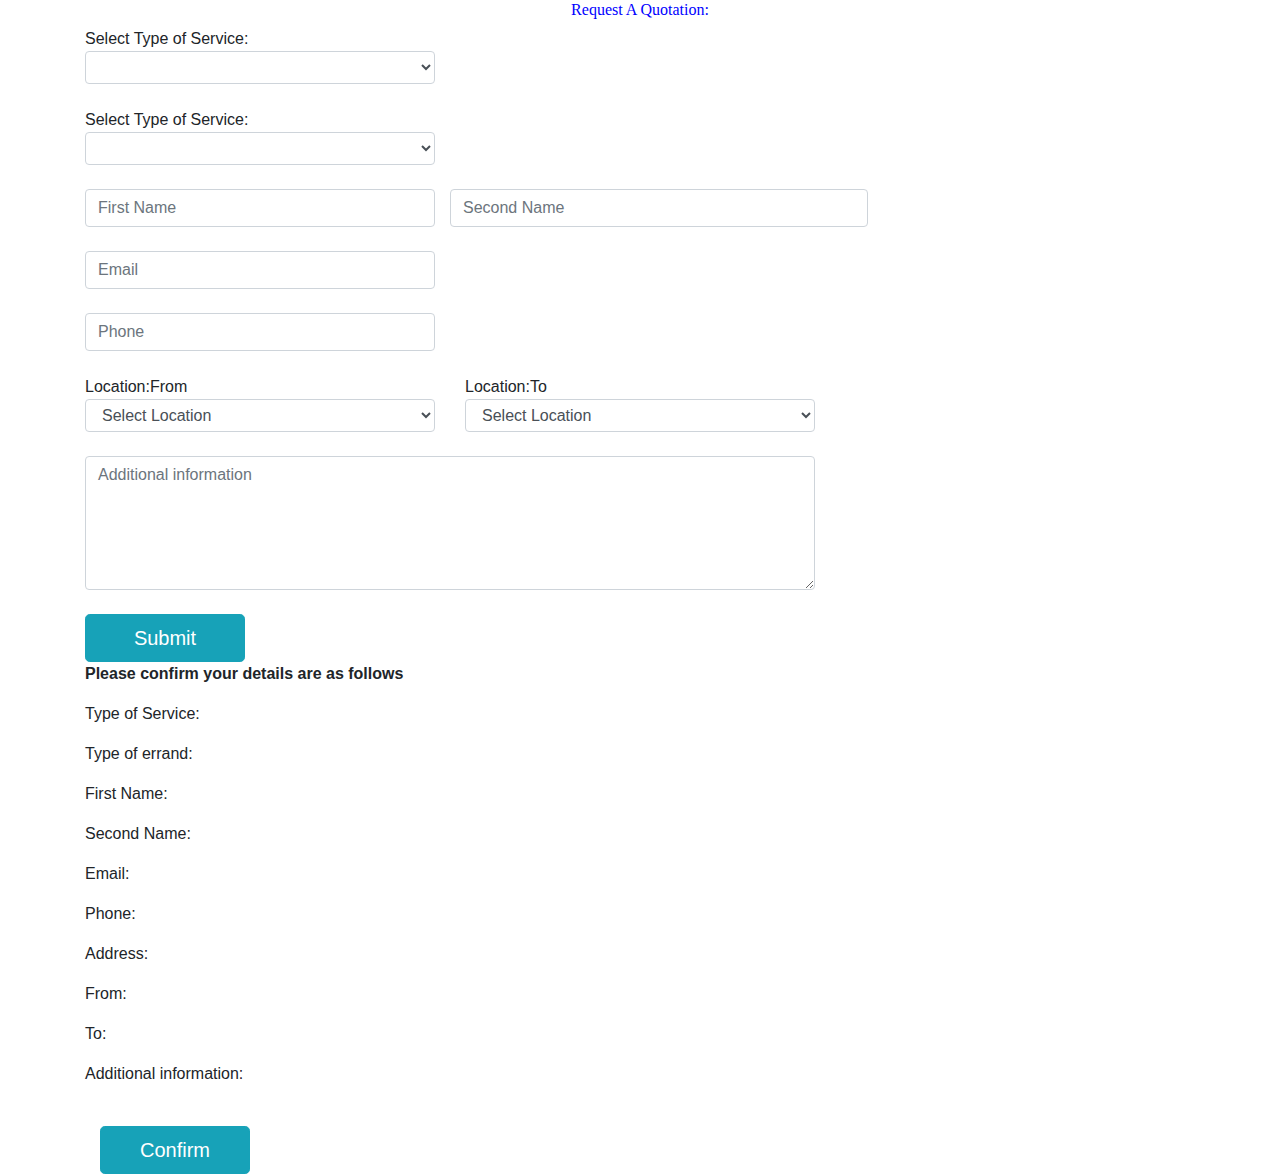
==== orderform.html @ 48aa9cb0 "add a new form" ====
<!DOCTYPE html>
<html lang="en">
<head>
    <meta charset="UTF-8">
    <meta name="viewport" content="width=device-width, initial-scale=1.0">
    <meta http-equiv="X-UA-Compatible" content="ie=edge">
    <title>Hamishwa</title>
    <link rel="stylesheet" href="css/bootstrap.css">
    <script src="js/all.js"></script>
    <link rel="stylesheet" href="css/styles.css">
</head>
<body>
    <div class="container">
        <div class="form-details">
        <h2 class="quotation">Request A Quotation:</h2>
            <form id="codec1">
                <div class="section-form" >
                    <div class="row">
                        <div class="col-md-4">
                            <div class="form-column">
                                <div class="header1">Select Type of Service:</div>
                                <select name="menu-55" value size="1" class="form-control" id="select1">
                                    <option value="Select Service"></option>
                                    <option value="plumb">Plumbing</option>
                                    <option value="Elec">Electrical</option>
                                    <option value="laundry">Laundry</option>
                                </select>
                            </div>
                        </div>
                    </div>
                    <br>
                    <div class="row">
                        <div class="col-md-4">
                            <div class="form-column">
                                <div class="header1">Select Type of Service:</div>
                                <select name="menu-55" id="vehicle" value size="1" class="form-control" id="select2">
                                    <option value="Select Vehicle"></option>
                                    <option value="plumber">Plumber</option>
                                    <option value="Electrician">Electrician</option>
                                    <option value="laundry">Launders</option>
                                </select>
                            </div>
                        </div>
                    </div>
                    <br>
                    <div class="row text-center">
                        <div class="col-md-4">
                            <div class="form-column">
                                <input type="text" name="first-name" id="first-name" value size="40" class="form-control" placeholder="First Name">
                            </div>        
                        </div>
                        <div class="col-md=4">
                            <div class="form-column">
                                <input type="text" name="second-name" id="second-name" value size="40" class="form-control" placeholder="Second Name">
                            </div>
                        </div>
                    </div>
                    <br>
                    <div class="row">
                        <div class="col-md-4">
                            <div class="form-column">
                                <input type="text" name="email" id="email" value size="40" class="form-control" placeholder="Email">
                            </div>
                        </div>
                    </div>
                    <br>
                    <div class="row"> 
                        <div class="col-md-4">
                            <div class="form-column">
                                <input type="number" name="phone" id="phone" value size="40" class="form-control" placeholder="Phone">
                            </div>
                        </div>
                    </div>
                    <br>
                    <div class="row">
                        <div class="col-md-4">
                            <div class="form-column">
                                <div class="header1" id="floating-panel">Location:From</div>
                                <select name="menu-55" id="start" value size="1" class="form-control">
                                    <option value="Select Location">Select Location</option>
                                    <option value="Bazaar plaza, NBI">Bazaar Plaza</option>
                                    <option value="Stima Plza, NBI">Stima Plaza</option>
                                    <option value="Delta towers, NBI">Delta Towers</option>
                                    <option value="Garden city Mall, NBI">Graden City Mall</option>
                                </select>     
                            </div>
                        </div>
                        <div class="col-md-4">
                            <div class="form-column">
                                <div class="header1">Location:To</div>
                                <select name="menu-55" id="end" value size="1" class="form-control">
                                    <option value="Select Location">Select Location</option>
                                    <option value="Bazaar plaza, NBI">Bazaar Plaza</option>
                                    <option value="Stima Plza, NBI">Stima Plaza</option>
                                    <option value="Delta towers, NBI">Delta Towers</option>
                                    <option value="Garden city Mall, NBI">Graden City Mall</option>
                                </select>   
                            </div>
                            <div id="right-panel"></div>
                            <div id="map"></div>
                        </div>
                    </div>
                    <br>
                    <div class="row">
                        <div class="col-md-8">
                            <div class="form-column">
                                <textarea class="form-control" name="extra-info" id="extra-info" cols="100" rows="5" placeholder="Additional information"></textarea>
                            </div>
                        </div>
                    </div>
                    <br>
                    <div class="row">
                        <div class="col-md-2">
                            <div class="form-column">   
                                <button id="button_1" class="btn btn-lg btn-block btn-info">Submit</button>
                            </div>
                        </div>
                    </div>
                </div>
            </form>
            <div class="row">
                <div class="col-md-6">
                    <div id="show-details">
                        <p><strong>Please confirm your details are as follows</strong></p>
                        <p>Type of Service:<span id="displayService"></span></p>
                        <p>Type of errand:<span id="displayVehicle"></span></p>
                        <p>First Name:<span id="displayFirstName"></span></p>
                        <p>Second Name:<span id="displaySecondName"></span></p>
                        <p>Email:<span id="displayEmail"></span></p>
                        <p>Phone:<span id="displayPhone"></span></p>
                        <p>Address:</p>
                            <p>From:<span id="displayFrom"></span></p>
                            <p>To:<span id="displayTo"></span></p>
                        <p>Additional information:<span id="displayAddInfo"></span></p>
                        <br>
                        <div class="col-md-4">
                            <button class="btn btn-lg btn-block btn-info">Confirm</button>
                        </div>
                    </div>
                </div>
            </div>
        </div>
    </div>
    <script src="js/jquery-3.4.1.js"></script>
    <script src="js/bootstrap.bundle.js"></script>
    <script src="js/scripts.js"></script>
    
</body>
</html
---- css/styles.css ----
h5{
    margin-top:50px; 
    font-size: 150%;
    font-family: 'Cuprum', sans-serif;
}
    
 
}
/* .container{
    width: 80%;
    margin: 0 auto; 
    font-size: 20px;
    font-family: 'Cuprum', sans-serif;
     */
}
.carousel-caption{
    font-size: 30px;
    color: 
} */

#Aboutus{
    background-color: black;
    color: black;
    border: 2px solid;
    transition: all is ease-in-out;

}
#Aboutus:hover{
    color: blue;
    border: 2px solid;
    background: rgb(6,163,202)

}
#cn1{
    position: initial;
   padding-top: 170px;
   font-size: 60px;
   color: whitesmoke;
   font-family: 'Kaushan Script', cursive;
}
#about{
    font-family: Cambria, Cochin, Georgia, Times, 'Times New Roman', serif;
    text-align: center;
    color: black;
    font-style: oblique;

}
.pp1{
    background: linear-gradient(rgba(0,0,0,0.5), rgba(0,0,0,0.5)), url("../images/back4.jpg")center/ cover no-repeat fixed;
    /* background-repeat: no-repeat;
    background-size: cover;
    opacity: 0.4;
    height: 100%;
    width: 100%; */
}

#are {
    width: 50%
}

h2 {
    text-align: center;
    color: blue;
    font-size: medium;
    font-family: fantasy;
}


.text{
    display: none;
}
.underline{
    width: 200px;
    height: 10px;
    background-color: gold;
    margin: 0 auto;
}
.font p{
    font-size: 20px
}
#it{
    font-size: 20px;
}
.hamisha{
     color: black;
}
#contact{
    background: linear-gradient(to bottom, rgba(0, 0, 0, 1), rgba(0,0,0,0));
    color: #fff;
    min-height: 500px;
}
a{
    color: #fff;
}
#form-card { background-color:clear;
    align-items: center;
}
.service-form {background-color: none;

p{
    color :black;
    text-align: center;
    font: bolder;
    font-style: italic;
    font-family: 'Segoe UI', Tahoma, Geneva, Verdana, sans-serif;
}
h1{
    color:blue;
    text-align: left;
    font-style: oblique;
    }
 p{
     text-align: left;
     text-decoration: grey;
     
 }
 h2{
     color: navy;
 }
 h3{
     color: blue;
 }
 h4{
     color: blue;
 }
 h6{
     color: blue;
     font: bolder;
     font-size: 50px;
 }
 h5{
     /* background-image: url("https://encrypted-tbn0.gstatic.com/images?q=tbn:ANd9GcT9_KQ2zLv8Yyug4yV2TDY3ixQur80H5E8hjtV-vpmY3j9bw6Sh&s"); */
     color: blue;
 }
 header{
    display: block;
   font-size: 1.5em;
   margin-block-start: 0.83em;
   margin-block-end: 0.83em;
   margin-inline-start: 0px;
   margin-inline-end: 0px;
   font-weight: bold;
}
 .bluebox{
    /* background-color: #43c9e1; */
     color:blue;
     font-size: 30px;
     display: flex;
    
 }
 .main p{
text-align: center;
color: purple;
font-style: italic;
font-size: 20px;
font-family: 'Segoe UI', Tahoma, Geneva, Verdana, sans-serif;
 }
 
 #form-card { background-color:clear;
    align-content: center;
    margin-left: 20%;
    background-color: none;
}
.service-form {background-color: none;

} 
.srv {
    display: flex;
    flex-wrap: wrap;
    flex-direction: row;
}

#home {
    height: 250px;
    width: 250px;
    float: left;
}
#electrical {
    height: 250px;
    width: 250px;
}
#security {
    height: 250px;
    width: 250px;
    
}
#team {
    height: 250px;
    width: 250px;
}
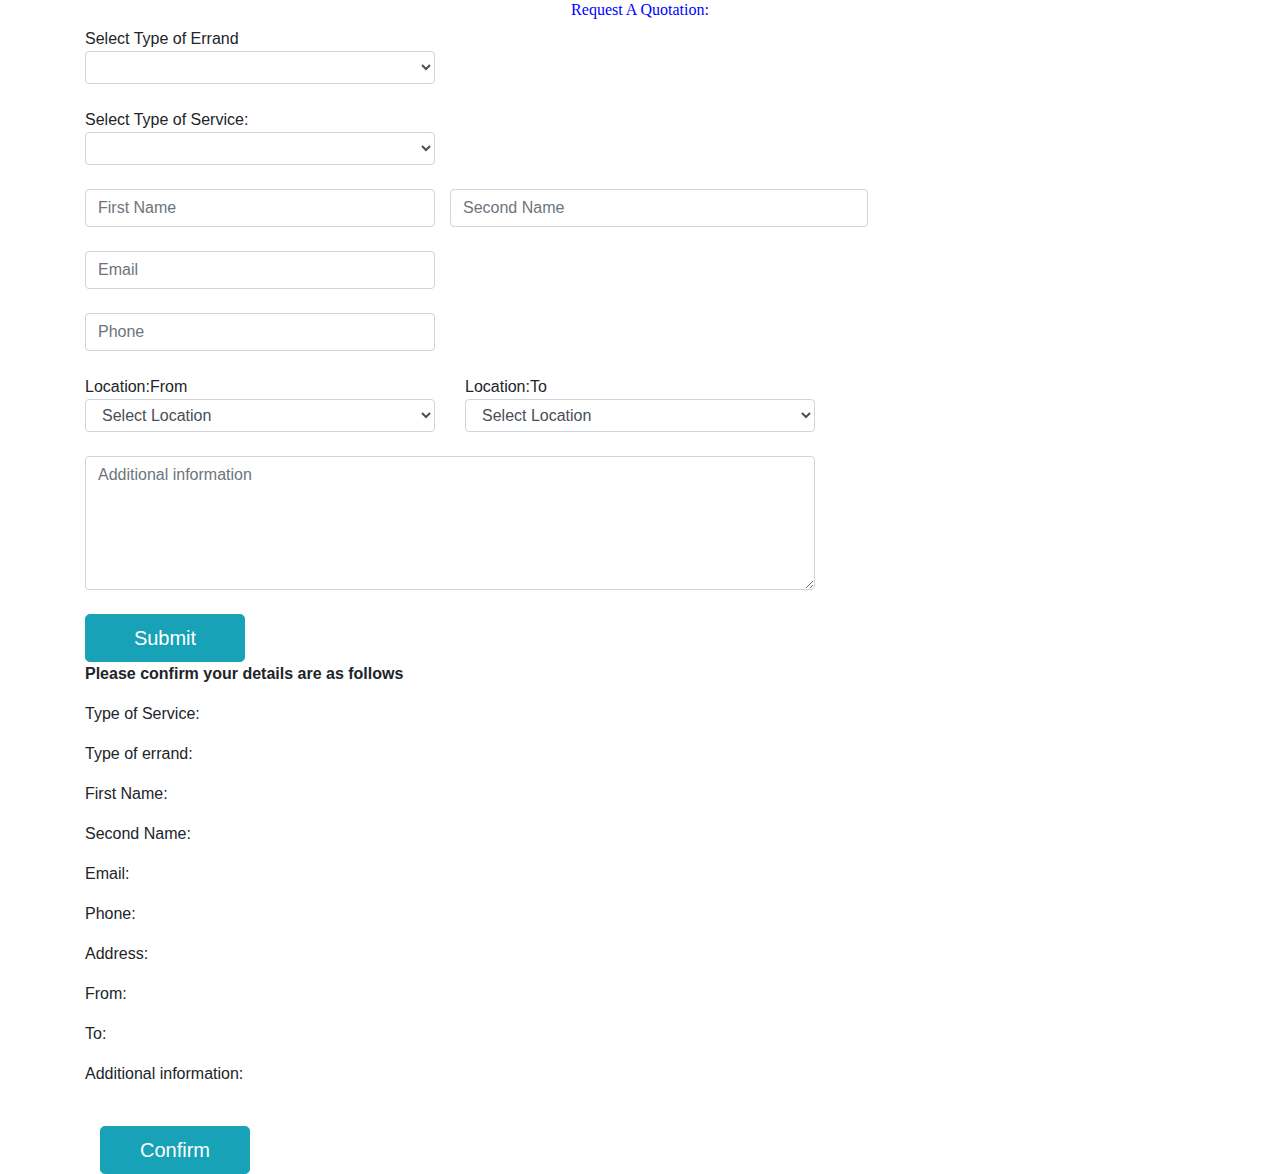
==== commit 1bd5c127: "add a form" ====
--- a/orderform.html
+++ b/orderform.html
@@ -4,7 +4,7 @@
     <meta charset="UTF-8">
     <meta name="viewport" content="width=device-width, initial-scale=1.0">
     <meta http-equiv="X-UA-Compatible" content="ie=edge">
-    <title>Hamishwa</title>
+    <title>ERRAND BAY</title>
     <link rel="stylesheet" href="css/bootstrap.css">
     <script src="js/all.js"></script>
     <link rel="stylesheet" href="css/styles.css">
@@ -18,9 +18,9 @@
                     <div class="row">
                         <div class="col-md-4">
                             <div class="form-column">
-                                <div class="header1">Select Type of Service:</div>
+                                <div class="header1">Select Type of Errand</div>
                                 <select name="menu-55" value size="1" class="form-control" id="select1">
-                                    <option value="Select Service"></option>
+                                    <option value="Select Errand"></option>
                                     <option value="plumb">Plumbing</option>
                                     <option value="Elec">Electrical</option>
                                     <option value="laundry">Laundry</option>
@@ -33,8 +33,8 @@
                         <div class="col-md-4">
                             <div class="form-column">
                                 <div class="header1">Select Type of Service:</div>
-                                <select name="menu-55" id="vehicle" value size="1" class="form-control" id="select2">
-                                    <option value="Select Vehicle"></option>
+                                <select name="menu-55" id="Service" value size="1" class="form-control" id="select2">
+                                    <option value="Select Service"></option>
                                     <option value="plumber">Plumber</option>
                                     <option value="Electrician">Electrician</option>
                                     <option value="laundry">Launders</option>
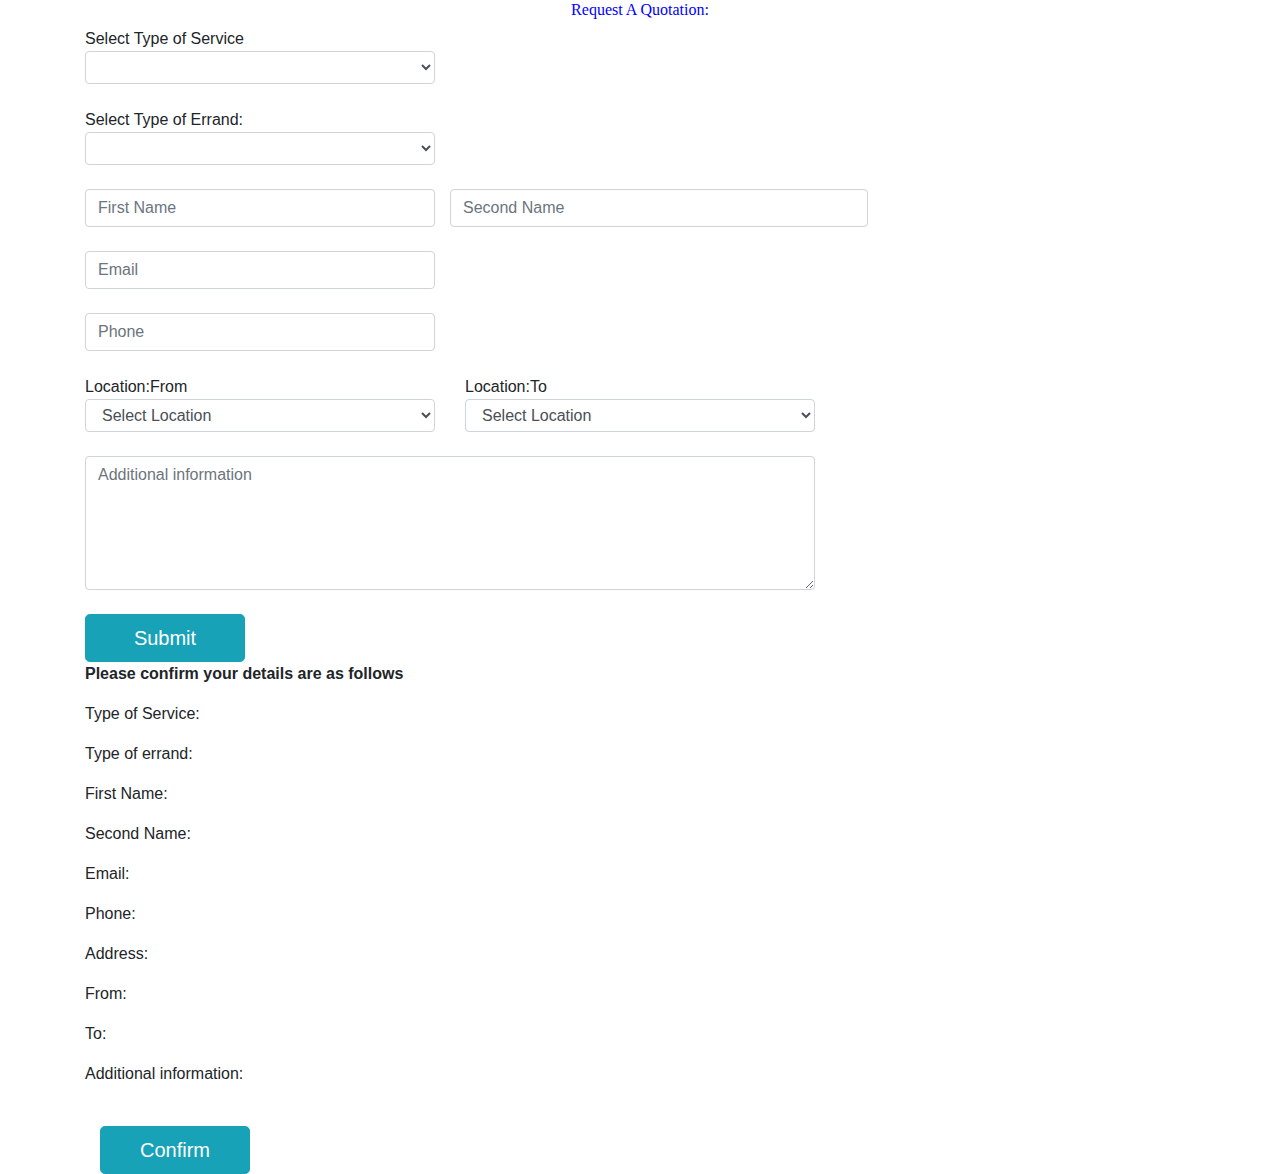
==== commit 8c0d8e86: "changes made on service section" ====
--- a/orderform.html
+++ b/orderform.html
@@ -18,9 +18,9 @@
                     <div class="row">
                         <div class="col-md-4">
                             <div class="form-column">
-                                <div class="header1">Select Type of Errand</div>
+                                <div class="header1">Select Type of Service</div>
                                 <select name="menu-55" value size="1" class="form-control" id="select1">
-                                    <option value="Select Errand"></option>
+                                    <option value="Select Service"></option>
                                     <option value="plumb">Plumbing</option>
                                     <option value="Elec">Electrical</option>
                                     <option value="laundry">Laundry</option>
@@ -29,11 +29,11 @@
                         </div>
                     </div>
                     <br>
-                    <div class="row">
+                    <div class="row" id="ju">
                         <div class="col-md-4">
                             <div class="form-column">
-                                <div class="header1">Select Type of Service:</div>
-                                <select name="menu-55" id="Service" value size="1" class="form-control" id="select2">
+                                <div class="header1">Select Type of Errand:</div>
+                                <select name="menu-55" id="errand" value size="1" class="form-control" id="select2">
                                     <option value="Select Service"></option>
                                     <option value="plumber">Plumber</option>
                                     <option value="Electrician">Electrician</option>
@@ -123,7 +123,7 @@
                     <div id="show-details">
                         <p><strong>Please confirm your details are as follows</strong></p>
                         <p>Type of Service:<span id="displayService"></span></p>
-                        <p>Type of errand:<span id="displayVehicle"></span></p>
+                        <p>Type of errand:<span id="displayErrand"></span></p>
                         <p>First Name:<span id="displayFirstName"></span></p>
                         <p>Second Name:<span id="displaySecondName"></span></p>
                         <p>Email:<span id="displayEmail"></span></p>
--- a/css/styles.css
+++ b/css/styles.css
@@ -3,21 +3,18 @@
     margin-top:50px; 
     font-size: 150%;
     font-family: 'Cuprum', sans-serif;
-}
-    
+} 
  
-}
 /* .container{
     width: 80%;
     margin: 0 auto; 
     font-size: 20px;
     font-family: 'Cuprum', sans-serif;
      */
-}
 .carousel-caption{
     font-size: 30px;
     color: 
-} */
+} 
 
 #Aboutus{
     background-color: black;
@@ -98,23 +95,26 @@
 }
 .service-form {background-color: none;
 
-p{
+/* p{
     color :black;
     text-align: center;
     font: bolder;
     font-style: italic;
     font-family: 'Segoe UI', Tahoma, Geneva, Verdana, sans-serif;
-}
-h1{
+} */
+/* h1{
     color:blue;
     text-align: left;
     font-style: oblique;
-    }
+ }
  p{
      text-align: left;
      text-decoration: grey;
-     
- }
+     color :black;
+     text-align: center;
+     font: bolder;
+     font-style: italic;
+ } */
  h2{
      color: navy;
  }
@@ -189,4 +189,89 @@
     height: 250px;
     width: 250px;
 }
-
+.icon{
+    font-size: 40px;
+    margin: 20px auto;
+    padding: 20px;
+    height: 80px;
+    width: 80px;
+    border: 1px solid white;
+    border-radius: 50%;
+}
+#form-card {
+    background-color: clear;
+    align-content: center;
+    margin-left: 20%;
+    background-color: none;
+  }
+  .service-form {
+    background-color: none;
+  }
+  .srv {
+    display: flex;
+    flex-wrap: wrap;
+    flex-direction: row;
+  }
+  #home {
+    height: 250px;
+    width: 250px;
+    float: left;
+  }
+  #electrical {
+    height: 250px;
+    width: 250px;
+  }
+  #security {
+    height: 250px;
+    width: 250px;
+  }
+  #team {
+    height: 250px;
+    width: 250px;
+  }
+  #submit {
+    align-content: center;
+    margin-left: 40%;
+  }
+  img:hover {
+    animation: shake 0.5s;
+    animation-iteration-count: infinite;
+  }
+  @keyframes shake {
+    0% {
+      transform: translate(1px, 1px) rotate(0deg);
+    }
+    10% {
+      transform: translate(-1px, -2px) rotate(-1deg);
+    }
+    20% {
+      transform: translate(-3px, 0px) rotate(1deg);
+    }
+    30% {
+      transform: translate(3px, 2px) rotate(0deg);
+    }
+    40% {
+      transform: translate(1px, -1px) rotate(1deg);
+    }
+    50% {
+      transform: translate(-1px, 2px) rotate(-1deg);
+    }
+    60% {
+      transform: translate(-3px, 1px) rotate(0deg);
+    }
+    70% {
+      transform: translate(3px, 1px) rotate(-1deg);
+    }
+    80% {
+      transform: translate(-1px, -1px) rotate(1deg);
+    }
+    90% {
+      transform: translate(1px, 2px) rotate(0deg);
+    }
+    100% {
+      transform: translate(1px, -2px) rotate(-1deg);
+    }
+  }
+#ju{
+    background-color: darkkhaki;
+}